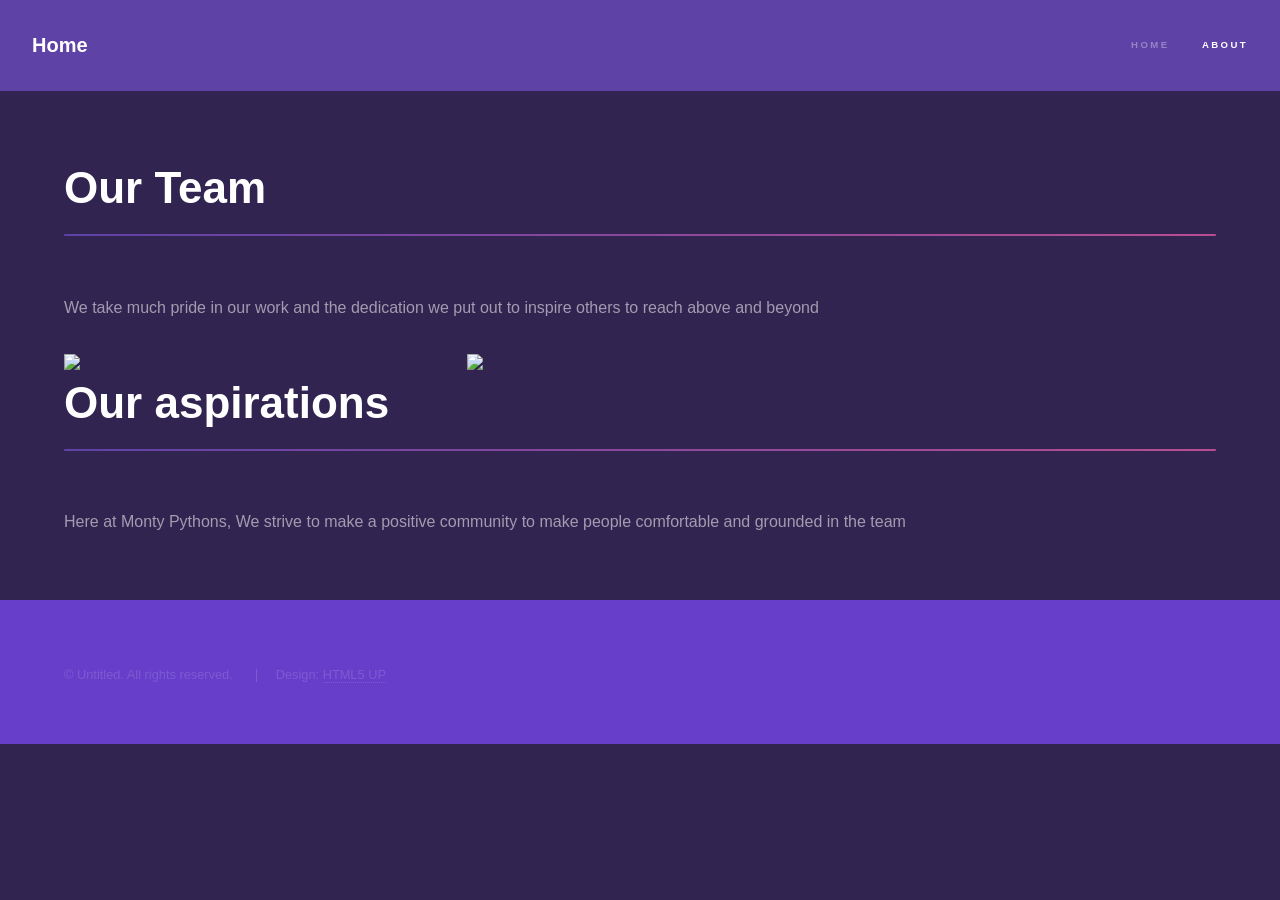
==== About.html @ 4e9c61c5 "renamed some htmls and added some buttons on the index" ====
<!DOCTYPE HTML>
<!--
	Hyperspace by HTML5 UP
	html5up.net | @ajlkn
	Free for personal and commercial use under the CCA 3.0 license (html5up.net/license)
-->
<html>

<head>
	<title>MontyPythons Homepage</title>
	<meta charset="utf-8" />
	<meta name="viewport" content="width=device-width, initial-scale=1, user-scalable=no" />
	<link rel="stylesheet" href="assets/css/main.css" />
	<noscript>
		<link rel="stylesheet" href="assets/css/noscript.css" />
	</noscript>
	<carousel>
		<link rel="stylesheet" href="assets/css/carousel.css" />
	</carousel>
</head>

<body class="is-preload">

	<!-- Header -->
	<header id="header">
		<a href="index.html" class="title">Home</a>
		<nav>
			<ul>
				<li><a href="HomePage.html">Home</a></li>
				<li><a href="About.html" class = "active">About</a></li>
				
				
				
			</ul>
		</nav>
	</header>

	<!-- Wrapper -->
	<div id="wrapper">
		<section id="main" class="wrapper">
			<div class="inner">
				<h1 class="major">Our Team</h1>
				<section>
					<p> We take much pride in our work and the dedication we put out to inspire others to reach above
						and beyond </p>
					<div class="carousel">
						<div class="track">
							<image src="images/Robot.png"/>
							<image src="images/Lawrence.png"/>
							<image src="images/Robot.png"/>
							<image src="images/Lawrence.png"/>
                        
						</div>
					</div>
					<section>
						<h1 class="major"> Our aspirations</h1>
						<p>Here at Monty Pythons, We strive to make a positive community to make people comfortable and
							grounded in the team</p>
					</section>

				</section>
			</div>
		</section>
	</div>

	<!-- Main -->


	</div>

	<!-- Footer -->
	<footer id="footer" class="wrapper alt">
		<div class="inner">
			<ul class="menu">
				<li>&copy; Untitled. All rights reserved.</li>
				<li>Design: <a href="http://html5up.net">HTML5 UP</a></li>
			</ul>
		</div>
	</footer>

	<!-- Scripts -->
	<script src="assets/js/jquery.min.js"></script>
	<script src="assets/js/jquery.scrollex.min.js"></script>
	<script src="assets/js/jquery.scrolly.min.js"></script>
	<script src="assets/js/browser.min.js"></script>
	<script src="assets/js/breakpoints.min.js"></script>
	<script src="assets/js/util.js"></script>
	<script src="assets/js/main.js"></script>

</body>

</html>
---- assets/css/main.css ----
@import url(fontawesome-all.min.css);

/*
	Hyperspace by HTML5 UP
	html5up.net | @ajlkn
	Free for personal and commercial use under the CCA 3.0 license (html5up.net/license)
*/

html, body, div, span, applet, object,
iframe, h1, h2, h3, h4, h5, h6, p, blockquote,
pre, a, abbr, acronym, address, big, cite,
code, del, dfn, em, img, ins, kbd, q, s, samp,
small, strike, strong, sub, sup, tt, var, b,
u, i, center, dl, dt, dd, ol, ul, li, fieldset,
form, label, legend, table, caption, tbody,
tfoot, thead, tr, th, td, article, aside,
canvas, details, embed, figure, figcaption,
footer, header, hgroup, menu, nav, output, ruby,
section, summary, time, mark, audio, video {
	margin: 0;
	padding: 0;
	border: 0;
	font-size: 100%;
	font: inherit;
	vertical-align: baseline;}

article, aside, details, figcaption, figure,
footer, header, hgroup, menu, nav, section {
	display: block;}

body {
	line-height: 1;
}

ol, ul {
	list-style: none;
}

blockquote, q {
	quotes: none;
}

	blockquote:before, blockquote:after, q:before, q:after {
		content: '';
		content: none;
	}

table {
	border-collapse: collapse;
	border-spacing: 0;
}

body {
	-webkit-text-size-adjust: none;
}

mark {
	background-color: transparent;
	color: inherit;
}

input::-moz-focus-inner {
	border: 0;
	padding: 0;
}

input, select, textarea {
	-moz-appearance: none;
	-webkit-appearance: none;
	-ms-appearance: none;
	appearance: none;
}

/* Basic */

	@-ms-viewport {
		width: device-width;
	}

	body {
		-ms-overflow-style: scrollbar;
	}

	@media screen and (max-width: 480px) {

		html, body {
			min-width: 320px;
		}

	}

	html {
		box-sizing: border-box;
	}

	*, *:before, *:after {
		box-sizing: inherit;
	}

	body {
		background: #312450;
	}

		body.is-preload *, body.is-preload *:before, body.is-preload *:after {
			-moz-animation: none !important;
			-webkit-animation: none !important;
			-ms-animation: none !important;
			animation: none !important;
			-moz-transition: none !important;
			-webkit-transition: none !important;
			-ms-transition: none !important;
			transition: none !important;
		}

/* Type */

	body, input, select, textarea {
		color: rgba(255, 255, 255, 0.55);
		font-family: Arial, Helvetica, sans-serif;
		font-size: 16.5pt;
		font-weight: normal;
		line-height: 1.75;
	}

		@media screen and (max-width: 1680px) {

			body, input, select, textarea {
				font-size: 13pt;
			}

		}

		@media screen and (max-width: 1280px) {

			body, input, select, textarea {
				font-size: 12pt;
			}

		}

		@media screen and (max-width: 360px) {

			body, input, select, textarea {
				font-size: 11pt;
			}

		}

	a {
		-moz-transition: color 0.2s ease, border-bottom-color 0.2s ease;
		-webkit-transition: color 0.2s ease, border-bottom-color 0.2s ease;
		-ms-transition: color 0.2s ease, border-bottom-color 0.2s ease;
		transition: color 0.2s ease, border-bottom-color 0.2s ease;
		border-bottom: dotted 1px rgba(255, 255, 255, 0.35);
		color: inherit;
		text-decoration: none;
	}

		a:hover {
			border-bottom-color: transparent;
			color: #ffffff;
		}

	strong, b {
		color: #ffffff;
		font-weight: bold;
	}

	em, i {
		font-style: italic;
	}

	p {
		margin: 0 0 2em 0;
	}

	h1, h2, h3, h4, h5, h6 {
		color: #ffffff;
		font-weight: bold;
		line-height: 1.5;
		margin: 0 0 0.5em 0;
	}

		h1 a, h2 a, h3 a, h4 a, h5 a, h6 a {
			color: inherit;
			text-decoration: none;
		}

	h1 {
		font-size: 2.75em;
	}

		h1.major {
			margin: 0 0 1.3em 0;
			position: relative;
			padding-bottom: 0.35em;
		}

			h1.major:after {
				background-image: -moz-linear-gradient(to right, #5e42a6, #b74e91);
				background-image: -webkit-linear-gradient(to right, #5e42a6, #b74e91);
				background-image: -ms-linear-gradient(to right, #5e42a6, #b74e91);
				background-image: linear-gradient(to right, #5e42a6, #b74e91);
				-moz-transition: max-width 0.2s ease;
				-webkit-transition: max-width 0.2s ease;
				-ms-transition: max-width 0.2s ease;
				transition: max-width 0.2s ease;
				border-radius: 0.2em;
				bottom: 0;
				content: '';
				height: 0.05em;
				position: absolute;
				right: 0;
				width: 100%;
			}

	h2 {
		font-size: 1.75em;
	}

	h3 {
		font-size: 1.1em;
	}

	h4 {
		font-size: 1em;
	}

	h5 {
		font-size: 0.8em;
	}

	h6 {
		font-size: 0.6em;
	}

	@media screen and (max-width: 736px) {

		h1 {
			font-size: 2em;
		}

		h2 {
			font-size: 1.25em;
		}

		h3 {
			font-size: 1em;
		}

		h4 {
			font-size: 0.8em;
		}

		h5 {
			font-size: 0.6em;
		}

		h6 {
			font-size: 0.6em;
		}

	}

	sub {
		font-size: 0.8em;
		position: relative;
		top: 0.5em;
	}

	sup {
		font-size: 0.8em;
		position: relative;
		top: -0.5em;
	}

	blockquote {
		border-left: solid 4px rgba(255, 255, 255, 0.15);
		font-style: italic;
		margin: 0 0 2em 0;
		padding: 0.5em 0 0.5em 2em;
	}

	code {
		background: rgba(255, 255, 255, 0.05);
		border-radius: 0.25em;
		border: solid 1px rgba(255, 255, 255, 0.15);
		font-family: "Courier New", monospace;
		font-size: 0.9em;
		margin: 0 0.25em;
		padding: 0.25em 0.65em;
	}

	pre {
		-webkit-overflow-scrolling: touch;
		font-family: "Courier New", monospace;
		font-size: 0.9em;
		margin: 0 0 2em 0;
	}

		pre code {
			display: block;
			line-height: 1.75em;
			padding: 1em 1.5em;
			overflow-x: auto;
		}

	hr {
		border: 0;
		border-bottom: solid 1px rgba(255, 255, 255, 0.15);
		margin: 2em 0;
	}

		hr.major {
			margin: 3em 0;
		}

	.align-left {
		text-align: left;
	}

	.align-center {
		text-align: center;
	}

	.align-right {
		text-align: right;
	}

/* Row */

	.row {
		display: flex;
		flex-wrap: wrap;
		box-sizing: border-box;
		align-items: stretch;
	}

		.row > * {
			box-sizing: border-box;
		}

		.row.gtr-uniform > * > :last-child {
			margin-bottom: 0;
		}

		.row.aln-left {
			justify-content: flex-start;
		}

		.row.aln-center {
			justify-content: center;
		}

		.row.aln-right {
			justify-content: flex-end;
		}

		.row.aln-top {
			align-items: flex-start;
		}

		.row.aln-middle {
			align-items: center;
		}

		.row.aln-bottom {
			align-items: flex-end;
		}

		.row > .imp {
			order: -1;
		}

		.row > .col-1 {
			width: 8.33333%;
		}

		.row > .off-1 {
			margin-left: 8.33333%;
		}

		.row > .col-2 {
			width: 16.66667%;
		}

		.row > .off-2 {
			margin-left: 16.66667%;
		}

		.row > .col-3 {
			width: 25%;
		}

		.row > .off-3 {
			margin-left: 25%;
		}

		.row > .col-4 {
			width: 33.33333%;
		}

		.row > .off-4 {
			margin-left: 33.33333%;
		}

		.row > .col-5 {
			width: 41.66667%;
		}

		.row > .off-5 {
			margin-left: 41.66667%;
		}

		.row > .col-6 {
			width: 50%;
		}

		.row > .off-6 {
			margin-left: 50%;
		}

		.row > .col-7 {
			width: 58.33333%;
		}

		.row > .off-7 {
			margin-left: 58.33333%;
		}

		.row > .col-8 {
			width: 66.66667%;
		}

		.row > .off-8 {
			margin-left: 66.66667%;
		}

		.row > .col-9 {
			width: 75%;
		}

		.row > .off-9 {
			margin-left: 75%;
		}

		.row > .col-10 {
			width: 83.33333%;
		}

		.row > .off-10 {
			margin-left: 83.33333%;
		}

		.row > .col-11 {
			width: 91.66667%;
		}

		.row > .off-11 {
			margin-left: 91.66667%;
		}

		.row > .col-12 {
			width: 100%;
		}

		.row > .off-12 {
			margin-left: 100%;
		}

		.row.gtr-0 {
			margin-top: 0;
			margin-left: 0em;
		}

			.row.gtr-0 > * {
				padding: 0 0 0 0em;
			}

			.row.gtr-0.gtr-uniform {
				margin-top: 0em;
			}

				.row.gtr-0.gtr-uniform > * {
					padding-top: 0em;
				}

		.row.gtr-25 {
			margin-top: 0;
			margin-left: -0.375em;
		}

			.row.gtr-25 > * {
				padding: 0 0 0 0.375em;
			}

			.row.gtr-25.gtr-uniform {
				margin-top: -0.375em;
			}

				.row.gtr-25.gtr-uniform > * {
					padding-top: 0.375em;
				}

		.row.gtr-50 {
			margin-top: 0;
			margin-left: -0.75em;
		}

			.row.gtr-50 > * {
				padding: 0 0 0 0.75em;
			}

			.row.gtr-50.gtr-uniform {
				margin-top: -0.75em;
			}

				.row.gtr-50.gtr-uniform > * {
					padding-top: 0.75em;
				}

		.row {
			margin-top: 0;
			margin-left: -1.5em;
		}

			.row > * {
				padding: 0 0 0 1.5em;
			}

			.row.gtr-uniform {
				margin-top: -1.5em;
			}

				.row.gtr-uniform > * {
					padding-top: 1.5em;
				}

		.row.gtr-150 {
			margin-top: 0;
			margin-left: -2.25em;
		}

			.row.gtr-150 > * {
				padding: 0 0 0 2.25em;
			}

			.row.gtr-150.gtr-uniform {
				margin-top: -2.25em;
			}

				.row.gtr-150.gtr-uniform > * {
					padding-top: 2.25em;
				}

		.row.gtr-200 {
			margin-top: 0;
			margin-left: -3em;
		}

			.row.gtr-200 > * {
				padding: 0 0 0 3em;
			}

			.row.gtr-200.gtr-uniform {
				margin-top: -3em;
			}

				.row.gtr-200.gtr-uniform > * {
					padding-top: 3em;
				}

		@media screen and (max-width: 1680px) {

			.row {
				display: flex;
				flex-wrap: wrap;
				box-sizing: border-box;
				align-items: stretch;
			}

				.row > * {
					box-sizing: border-box;
				}

				.row.gtr-uniform > * > :last-child {
					margin-bottom: 0;
				}

				.row.aln-left {
					justify-content: flex-start;
				}

				.row.aln-center {
					justify-content: center;
				}

				.row.aln-right {
					justify-content: flex-end;
				}

				.row.aln-top {
					align-items: flex-start;
				}

				.row.aln-middle {
					align-items: center;
				}

				.row.aln-bottom {
					align-items: flex-end;
				}

				.row > .imp-xlarge {
					order: -1;
				}

				.row > .col-1-xlarge {
					width: 8.33333%;
				}

				.row > .off-1-xlarge {
					margin-left: 8.33333%;
				}

				.row > .col-2-xlarge {
					width: 16.66667%;
				}

				.row > .off-2-xlarge {
					margin-left: 16.66667%;
				}

				.row > .col-3-xlarge {
					width: 25%;
				}

				.row > .off-3-xlarge {
					margin-left: 25%;
				}

				.row > .col-4-xlarge {
					width: 33.33333%;
				}

				.row > .off-4-xlarge {
					margin-left: 33.33333%;
				}

				.row > .col-5-xlarge {
					width: 41.66667%;
				}

				.row > .off-5-xlarge {
					margin-left: 41.66667%;
				}

				.row > .col-6-xlarge {
					width: 50%;
				}

				.row > .off-6-xlarge {
					margin-left: 50%;
				}

				.row > .col-7-xlarge {
					width: 58.33333%;
				}

				.row > .off-7-xlarge {
					margin-left: 58.33333%;
				}

				.row > .col-8-xlarge {
					width: 66.66667%;
				}

				.row > .off-8-xlarge {
					margin-left: 66.66667%;
				}

				.row > .col-9-xlarge {
					width: 75%;
				}

				.row > .off-9-xlarge {
					margin-left: 75%;
				}

				.row > .col-10-xlarge {
					width: 83.33333%;
				}

				.row > .off-10-xlarge {
					margin-left: 83.33333%;
				}

				.row > .col-11-xlarge {
					width: 91.66667%;
				}

				.row > .off-11-xlarge {
					margin-left: 91.66667%;
				}

				.row > .col-12-xlarge {
					width: 100%;
				}

				.row > .off-12-xlarge {
					margin-left: 100%;
				}

				.row.gtr-0 {
					margin-top: 0;
					margin-left: 0em;
				}

					.row.gtr-0 > * {
						padding: 0 0 0 0em;
					}

					.row.gtr-0.gtr-uniform {
						margin-top: 0em;
					}

						.row.gtr-0.gtr-uniform > * {
							padding-top: 0em;
						}

				.row.gtr-25 {
					margin-top: 0;
					margin-left: -0.375em;
				}

					.row.gtr-25 > * {
						padding: 0 0 0 0.375em;
					}

					.row.gtr-25.gtr-uniform {
						margin-top: -0.375em;
					}

						.row.gtr-25.gtr-uniform > * {
							padding-top: 0.375em;
						}

				.row.gtr-50 {
					margin-top: 0;
					margin-left: -0.75em;
				}

					.row.gtr-50 > * {
						padding: 0 0 0 0.75em;
					}

					.row.gtr-50.gtr-uniform {
						margin-top: -0.75em;
					}

						.row.gtr-50.gtr-uniform > * {
							padding-top: 0.75em;
						}

				.row {
					margin-top: 0;
					margin-left: -1.5em;
				}

					.row > * {
						padding: 0 0 0 1.5em;
					}

					.row.gtr-uniform {
						margin-top: -1.5em;
					}

						.row.gtr-uniform > * {
							padding-top: 1.5em;
						}

				.row.gtr-150 {
					margin-top: 0;
					margin-left: -2.25em;
				}

					.row.gtr-150 > * {
						padding: 0 0 0 2.25em;
					}

					.row.gtr-150.gtr-uniform {
						margin-top: -2.25em;
					}

						.row.gtr-150.gtr-uniform > * {
							padding-top: 2.25em;
						}

				.row.gtr-200 {
					margin-top: 0;
					margin-left: -3em;
				}

					.row.gtr-200 > * {
						padding: 0 0 0 3em;
					}

					.row.gtr-200.gtr-uniform {
						margin-top: -3em;
					}

						.row.gtr-200.gtr-uniform > * {
							padding-top: 3em;
						}

		}

		@media screen and (max-width: 1280px) {

			.row {
				display: flex;
				flex-wrap: wrap;
				box-sizing: border-box;
				align-items: stretch;
			}

				.row > * {
					box-sizing: border-box;
				}

				.row.gtr-uniform > * > :last-child {
					margin-bottom: 0;
				}

				.row.aln-left {
					justify-content: flex-start;
				}

				.row.aln-center {
					justify-content: center;
				}

				.row.aln-right {
					justify-content: flex-end;
				}

				.row.aln-top {
					align-items: flex-start;
				}

				.row.aln-middle {
					align-items: center;
				}

				.row.aln-bottom {
					align-items: flex-end;
				}

				.row > .imp-large {
					order: -1;
				}

				.row > .col-1-large {
					width: 8.33333%;
				}

				.row > .off-1-large {
					margin-left: 8.33333%;
				}

				.row > .col-2-large {
					width: 16.66667%;
				}

				.row > .off-2-large {
					margin-left: 16.66667%;
				}

				.row > .col-3-large {
					width: 25%;
				}

				.row > .off-3-large {
					margin-left: 25%;
				}

				.row > .col-4-large {
					width: 33.33333%;
				}

				.row > .off-4-large {
					margin-left: 33.33333%;
				}

				.row > .col-5-large {
					width: 41.66667%;
				}

				.row > .off-5-large {
					margin-left: 41.66667%;
				}

				.row > .col-6-large {
					width: 50%;
				}

				.row > .off-6-large {
					margin-left: 50%;
				}

				.row > .col-7-large {
					width: 58.33333%;
				}

				.row > .off-7-large {
					margin-left: 58.33333%;
				}

				.row > .col-8-large {
					width: 66.66667%;
				}

				.row > .off-8-large {
					margin-left: 66.66667%;
				}

				.row > .col-9-large {
					width: 75%;
				}

				.row > .off-9-large {
					margin-left: 75%;
				}

				.row > .col-10-large {
					width: 83.33333%;
				}

				.row > .off-10-large {
					margin-left: 83.33333%;
				}

				.row > .col-11-large {
					width: 91.66667%;
				}

				.row > .off-11-large {
					margin-left: 91.66667%;
				}

				.row > .col-12-large {
					width: 100%;
				}

				.row > .off-12-large {
					margin-left: 100%;
				}

				.row.gtr-0 {
					margin-top: 0;
					margin-left: 0em;
				}

					.row.gtr-0 > * {
						padding: 0 0 0 0em;
					}

					.row.gtr-0.gtr-uniform {
						margin-top: 0em;
					}

						.row.gtr-0.gtr-uniform > * {
							padding-top: 0em;
						}

				.row.gtr-25 {
					margin-top: 0;
					margin-left: -0.375em;
				}

					.row.gtr-25 > * {
						padding: 0 0 0 0.375em;
					}

					.row.gtr-25.gtr-uniform {
						margin-top: -0.375em;
					}

						.row.gtr-25.gtr-uniform > * {
							padding-top: 0.375em;
						}

				.row.gtr-50 {
					margin-top: 0;
					margin-left: -0.75em;
				}

					.row.gtr-50 > * {
						padding: 0 0 0 0.75em;
					}

					.row.gtr-50.gtr-uniform {
						margin-top: -0.75em;
					}

						.row.gtr-50.gtr-uniform > * {
							padding-top: 0.75em;
						}

				.row {
					margin-top: 0;
					margin-left: -1.5em;
				}

					.row > * {
						padding: 0 0 0 1.5em;
					}

					.row.gtr-uniform {
						margin-top: -1.5em;
					}

						.row.gtr-uniform > * {
							padding-top: 1.5em;
						}

				.row.gtr-150 {
					margin-top: 0;
					margin-left: -2.25em;
				}

					.row.gtr-150 > * {
						padding: 0 0 0 2.25em;
					}

					.row.gtr-150.gtr-uniform {
						margin-top: -2.25em;
					}

						.row.gtr-150.gtr-uniform > * {
							padding-top: 2.25em;
						}

				.row.gtr-200 {
					margin-top: 0;
					margin-left: -3em;
				}

					.row.gtr-200 > * {
						padding: 0 0 0 3em;
					}

					.row.gtr-200.gtr-uniform {
						margin-top: -3em;
					}

						.row.gtr-200.gtr-uniform > * {
							padding-top: 3em;
						}

		}

		@media screen and (max-width: 980px) {

			.row {
				display: flex;
				flex-wrap: wrap;
				box-sizing: border-box;
				align-items: stretch;
			}

				.row > * {
					box-sizing: border-box;
				}

				.row.gtr-uniform > * > :last-child {
					margin-bottom: 0;
				}

				.row.aln-left {
					justify-content: flex-start;
				}

				.row.aln-center {
					justify-content: center;
				}

				.row.aln-right {
					justify-content: flex-end;
				}

				.row.aln-top {
					align-items: flex-start;
				}

				.row.aln-middle {
					align-items: center;
				}

				.row.aln-bottom {
					align-items: flex-end;
				}

				.row > .imp-medium {
					order: -1;
				}

				.row > .col-1-medium {
					width: 8.33333%;
				}

				.row > .off-1-medium {
					margin-left: 8.33333%;
				}

				.row > .col-2-medium {
					width: 16.66667%;
				}

				.row > .off-2-medium {
					margin-left: 16.66667%;
				}

				.row > .col-3-medium {
					width: 25%;
				}

				.row > .off-3-medium {
					margin-left: 25%;
				}

				.row > .col-4-medium {
					width: 33.33333%;
				}

				.row > .off-4-medium {
					margin-left: 33.33333%;
				}

				.row > .col-5-medium {
					width: 41.66667%;
				}

				.row > .off-5-medium {
					margin-left: 41.66667%;
				}

				.row > .col-6-medium {
					width: 50%;
				}

				.row > .off-6-medium {
					margin-left: 50%;
				}

				.row > .col-7-medium {
					width: 58.33333%;
				}

				.row > .off-7-medium {
					margin-left: 58.33333%;
				}

				.row > .col-8-medium {
					width: 66.66667%;
				}

				.row > .off-8-medium {
					margin-left: 66.66667%;
				}

				.row > .col-9-medium {
					width: 75%;
				}

				.row > .off-9-medium {
					margin-left: 75%;
				}

				.row > .col-10-medium {
					width: 83.33333%;
				}

				.row > .off-10-medium {
					margin-left: 83.33333%;
				}

				.row > .col-11-medium {
					width: 91.66667%;
				}

				.row > .off-11-medium {
					margin-left: 91.66667%;
				}

				.row > .col-12-medium {
					width: 100%;
				}

				.row > .off-12-medium {
					margin-left: 100%;
				}

				.row.gtr-0 {
					margin-top: 0;
					margin-left: 0em;
				}

					.row.gtr-0 > * {
						padding: 0 0 0 0em;
					}

					.row.gtr-0.gtr-uniform {
						margin-top: 0em;
					}

						.row.gtr-0.gtr-uniform > * {
							padding-top: 0em;
						}

				.row.gtr-25 {
					margin-top: 0;
					margin-left: -0.375em;
				}

					.row.gtr-25 > * {
						padding: 0 0 0 0.375em;
					}

					.row.gtr-25.gtr-uniform {
						margin-top: -0.375em;
					}

						.row.gtr-25.gtr-uniform > * {
							padding-top: 0.375em;
						}

				.row.gtr-50 {
					margin-top: 0;
					margin-left: -0.75em;
				}

					.row.gtr-50 > * {
						padding: 0 0 0 0.75em;
					}

					.row.gtr-50.gtr-uniform {
						margin-top: -0.75em;
					}

						.row.gtr-50.gtr-uniform > * {
							padding-top: 0.75em;
						}

				.row {
					margin-top: 0;
					margin-left: -1.5em;
				}

					.row > * {
						padding: 0 0 0 1.5em;
					}

					.row.gtr-uniform {
						margin-top: -1.5em;
					}

						.row.gtr-uniform > * {
							padding-top: 1.5em;
						}

				.row.gtr-150 {
					margin-top: 0;
					margin-left: -2.25em;
				}

					.row.gtr-150 > * {
						padding: 0 0 0 2.25em;
					}

					.row.gtr-150.gtr-uniform {
						margin-top: -2.25em;
					}

						.row.gtr-150.gtr-uniform > * {
							padding-top: 2.25em;
						}

				.row.gtr-200 {
					margin-top: 0;
					margin-left: -3em;
				}

					.row.gtr-200 > * {
						padding: 0 0 0 3em;
					}

					.row.gtr-200.gtr-uniform {
						margin-top: -3em;
					}

						.row.gtr-200.gtr-uniform > * {
							padding-top: 3em;
						}

		}

		@media screen and (max-width: 736px) {

			.row {
				display: flex;
				flex-wrap: wrap;
				box-sizing: border-box;
				align-items: stretch;
			}

				.row > * {
					box-sizing: border-box;
				}

				.row.gtr-uniform > * > :last-child {
					margin-bottom: 0;
				}

				.row.aln-left {
					justify-content: flex-start;
				}

				.row.aln-center {
					justify-content: center;
				}

				.row.aln-right {
					justify-content: flex-end;
				}

				.row.aln-top {
					align-items: flex-start;
				}

				.row.aln-middle {
					align-items: center;
				}

				.row.aln-bottom {
					align-items: flex-end;
				}

				.row > .imp-small {
					order: -1;
				}

				.row > .col-1-small {
					width: 8.33333%;
				}

				.row > .off-1-small {
					margin-left: 8.33333%;
				}

				.row > .col-2-small {
					width: 16.66667%;
				}

				.row > .off-2-small {
					margin-left: 16.66667%;
				}

				.row > .col-3-small {
					width: 25%;
				}

				.row > .off-3-small {
					margin-left: 25%;
				}

				.row > .col-4-small {
					width: 33.33333%;
				}

				.row > .off-4-small {
					margin-left: 33.33333%;
				}

				.row > .col-5-small {
					width: 41.66667%;
				}

				.row > .off-5-small {
					margin-left: 41.66667%;
				}

				.row > .col-6-small {
					width: 50%;
				}

				.row > .off-6-small {
					margin-left: 50%;
				}

				.row > .col-7-small {
					width: 58.33333%;
				}

				.row > .off-7-small {
					margin-left: 58.33333%;
				}

				.row > .col-8-small {
					width: 66.66667%;
				}

				.row > .off-8-small {
					margin-left: 66.66667%;
				}

				.row > .col-9-small {
					width: 75%;
				}

				.row > .off-9-small {
					margin-left: 75%;
				}

				.row > .col-10-small {
					width: 83.33333%;
				}

				.row > .off-10-small {
					margin-left: 83.33333%;
				}

				.row > .col-11-small {
					width: 91.66667%;
				}

				.row > .off-11-small {
					margin-left: 91.66667%;
				}

				.row > .col-12-small {
					width: 100%;
				}

				.row > .off-12-small {
					margin-left: 100%;
				}

				.row.gtr-0 {
					margin-top: 0;
					margin-left: 0em;
				}

					.row.gtr-0 > * {
						padding: 0 0 0 0em;
					}

					.row.gtr-0.gtr-uniform {
						margin-top: 0em;
					}

						.row.gtr-0.gtr-uniform > * {
							padding-top: 0em;
						}

				.row.gtr-25 {
					margin-top: 0;
					margin-left: -0.375em;
				}

					.row.gtr-25 > * {
						padding: 0 0 0 0.375em;
					}

					.row.gtr-25.gtr-uniform {
						margin-top: -0.375em;
					}

						.row.gtr-25.gtr-uniform > * {
							padding-top: 0.375em;
						}

				.row.gtr-50 {
					margin-top: 0;
					margin-left: -0.75em;
				}

					.row.gtr-50 > * {
						padding: 0 0 0 0.75em;
					}

					.row.gtr-50.gtr-uniform {
						margin-top: -0.75em;
					}

						.row.gtr-50.gtr-uniform > * {
							padding-top: 0.75em;
						}

				.row {
					margin-top: 0;
					margin-left: -1.5em;
				}

					.row > * {
						padding: 0 0 0 1.5em;
					}

					.row.gtr-uniform {
						margin-top: -1.5em;
					}

						.row.gtr-uniform > * {
							padding-top: 1.5em;
						}

				.row.gtr-150 {
					margin-top: 0;
					margin-left: -2.25em;
				}

					.row.gtr-150 > * {
						padding: 0 0 0 2.25em;
					}

					.row.gtr-150.gtr-uniform {
						margin-top: -2.25em;
					}

						.row.gtr-150.gtr-uniform > * {
							padding-top: 2.25em;
						}

				.row.gtr-200 {
					margin-top: 0;
					margin-left: -3em;
				}

					.row.gtr-200 > * {
						padding: 0 0 0 3em;
					}

					.row.gtr-200.gtr-uniform {
						margin-top: -3em;
					}

						.row.gtr-200.gtr-uniform > * {
							padding-top: 3em;
						}

		}

		@media screen and (max-width: 480px) {

			.row {
				display: flex;
				flex-wrap: wrap;
				box-sizing: border-box;
				align-items: stretch;
			}

				.row > * {
					box-sizing: border-box;
				}

				.row.gtr-uniform > * > :last-child {
					margin-bottom: 0;
				}

				.row.aln-left {
					justify-content: flex-start;
				}

				.row.aln-center {
					justify-content: center;
				}

				.row.aln-right {
					justify-content: flex-end;
				}

				.row.aln-top {
					align-items: flex-start;
				}

				.row.aln-middle {
					align-items: center;
				}

				.row.aln-bottom {
					align-items: flex-end;
				}

				.row > .imp-xsmall {
					order: -1;
				}

				.row > .col-1-xsmall {
					width: 8.33333%;
				}

				.row > .off-1-xsmall {
					margin-left: 8.33333%;
				}

				.row > .col-2-xsmall {
					width: 16.66667%;
				}

				.row > .off-2-xsmall {
					margin-left: 16.66667%;
				}

				.row > .col-3-xsmall {
					width: 25%;
				}

				.row > .off-3-xsmall {
					margin-left: 25%;
				}

				.row > .col-4-xsmall {
					width: 33.33333%;
				}

				.row > .off-4-xsmall {
					margin-left: 33.33333%;
				}

				.row > .col-5-xsmall {
					width: 41.66667%;
				}

				.row > .off-5-xsmall {
					margin-left: 41.66667%;
				}

				.row > .col-6-xsmall {
					width: 50%;
				}

				.row > .off-6-xsmall {
					margin-left: 50%;
				}

				.row > .col-7-xsmall {
					width: 58.33333%;
				}

				.row > .off-7-xsmall {
					margin-left: 58.33333%;
				}

				.row > .col-8-xsmall {
					width: 66.66667%;
				}

				.row > .off-8-xsmall {
					margin-left: 66.66667%;
				}

				.row > .col-9-xsmall {
					width: 75%;
				}

				.row > .off-9-xsmall {
					margin-left: 75%;
				}

				.row > .col-10-xsmall {
					width: 83.33333%;
				}

				.row > .off-10-xsmall {
					margin-left: 83.33333%;
				}

				.row > .col-11-xsmall {
					width: 91.66667%;
				}

				.row > .off-11-xsmall {
					margin-left: 91.66667%;
				}

				.row > .col-12-xsmall {
					width: 100%;
				}

				.row > .off-12-xsmall {
					margin-left: 100%;
				}

				.row.gtr-0 {
					margin-top: 0;
					margin-left: 0em;
				}

					.row.gtr-0 > * {
						padding: 0 0 0 0em;
					}

					.row.gtr-0.gtr-uniform {
						margin-top: 0em;
					}

						.row.gtr-0.gtr-uniform > * {
							padding-top: 0em;
						}

				.row.gtr-25 {
					margin-top: 0;
					margin-left: -0.375em;
				}

					.row.gtr-25 > * {
						padding: 0 0 0 0.375em;
					}

					.row.gtr-25.gtr-uniform {
						margin-top: -0.375em;
					}

						.row.gtr-25.gtr-uniform > * {
							padding-top: 0.375em;
						}

				.row.gtr-50 {
					margin-top: 0;
					margin-left: -0.75em;
				}

					.row.gtr-50 > * {
						padding: 0 0 0 0.75em;
					}

					.row.gtr-50.gtr-uniform {
						margin-top: -0.75em;
					}

						.row.gtr-50.gtr-uniform > * {
							padding-top: 0.75em;
						}

				.row {
					margin-top: 0;
					margin-left: -1.5em;
				}

					.row > * {
						padding: 0 0 0 1.5em;
					}

					.row.gtr-uniform {
						margin-top: -1.5em;
					}

						.row.gtr-uniform > * {
							padding-top: 1.5em;
						}

				.row.gtr-150 {
					margin-top: 0;
					margin-left: -2.25em;
				}

					.row.gtr-150 > * {
						padding: 0 0 0 2.25em;
					}

					.row.gtr-150.gtr-uniform {
						margin-top: -2.25em;
					}

						.row.gtr-150.gtr-uniform > * {
							padding-top: 2.25em;
						}

				.row.gtr-200 {
					margin-top: 0;
					margin-left: -3em;
				}

					.row.gtr-200 > * {
						padding: 0 0 0 3em;
					}

					.row.gtr-200.gtr-uniform {
						margin-top: -3em;
					}

						.row.gtr-200.gtr-uniform > * {
							padding-top: 3em;
						}

		}

/* Box */

	.box {
		border-radius: 0.25em;
		border: solid 1px rgba(255, 255, 255, 0.15);
		margin-bottom: 2em;
		padding: 1.5em;
	}

		.box > :last-child,
		.box > :last-child > :last-child,
		.box > :last-child > :last-child > :last-child {
			margin-bottom: 0;
		}

		.box.alt {
			border: 0;
			border-radius: 0;
			padding: 0;
		}

/* Button */

	input[type="submit"],
	input[type="reset"],
	input[type="button"],
	button,
	.button {
		-moz-appearance: none;
		-webkit-appearance: none;
		-ms-appearance: none;
		appearance: none;
		-moz-transition: border-color 0.2s ease;
		-webkit-transition: border-color 0.2s ease;
		-ms-transition: border-color 0.2s ease;
		transition: border-color 0.2s ease;
		background-color: transparent;
		border: solid 1px !important;
		border-color: rgba(255, 255, 255, 0.15) !important;
		border-radius: 3em;
		color: #ffffff !important;
		cursor: pointer;
		display: inline-block;
		font-size: 0.6em;
		font-weight: bold;
		height: calc(4.75em + 2px);
		letter-spacing: 0.25em;
		line-height: 4.75em;
		outline: 0;
		padding: 0 3.75em;
		position: relative;
		text-align: center;
		text-decoration: none;
		text-transform: uppercase;
		white-space: nowrap;
	}

		input[type="submit"]:after,
		input[type="reset"]:after,
		input[type="button"]:after,
		button:after,
		.button:after {
			-moz-transform: scale(0.25);
			-webkit-transform: scale(0.25);
			-ms-transform: scale(0.25);
			transform: scale(0.25);
			pointer-events: none;
			-moz-transition: opacity 0.2s ease, -moz-transform 0.2s ease;
			-webkit-transition: opacity 0.2s ease, -webkit-transform 0.2s ease;
			-ms-transition: opacity 0.2s ease, -ms-transform 0.2s ease;
			transition: opacity 0.2s ease, transform 0.2s ease;
			background: #ffffff;
			border-radius: 3em;
			content: '';
			height: 100%;
			left: 0;
			opacity: 0;
			position: absolute;
			top: 0;
			width: 100%;
		}

		input[type="submit"].icon:before,
		input[type="reset"].icon:before,
		input[type="button"].icon:before,
		button.icon:before,
		.button.icon:before {
			margin-right: 0.75em;
		}

		input[type="submit"].fit,
		input[type="reset"].fit,
		input[type="button"].fit,
		button.fit,
		.button.fit {
			width: 100%;
		}

		input[type="submit"].small,
		input[type="reset"].small,
		input[type="button"].small,
		button.small,
		.button.small {
			font-size: 0.4em;
		}

		input[type="submit"].large,
		input[type="reset"].large,
		input[type="button"].large,
		button.large,
		.button.large {
			font-size: 0.8em;
		}

		input[type="submit"].primary,
		input[type="reset"].primary,
		input[type="button"].primary,
		button.primary,
		.button.primary {
			background-color: #ffffff;
			color: #312450 !important;
		}

			input[type="submit"].primary:after,
			input[type="reset"].primary:after,
			input[type="button"].primary:after,
			button.primary:after,
			.button.primary:after {
				display: none;
			}

		input[type="submit"].disabled, input[type="submit"]:disabled,
		input[type="reset"].disabled,
		input[type="reset"]:disabled,
		input[type="button"].disabled,
		input[type="button"]:disabled,
		button.disabled,
		button:disabled,
		.button.disabled,
		.button:disabled {
			cursor: default;
			opacity: 0.5;
			pointer-events: none;
		}

		input[type="submit"]:hover,
		input[type="reset"]:hover,
		input[type="button"]:hover,
		button:hover,
		.button:hover {
			border-color: rgba(255, 255, 255, 0.55) !important;
		}

			input[type="submit"]:hover:after,
			input[type="reset"]:hover:after,
			input[type="button"]:hover:after,
			button:hover:after,
			.button:hover:after {
				opacity: 0.05;
				-moz-transform: scale(1);
				-webkit-transform: scale(1);
				-ms-transform: scale(1);
				transform: scale(1);
			}

			input[type="submit"]:hover:active,
			input[type="reset"]:hover:active,
			input[type="button"]:hover:active,
			button:hover:active,
			.button:hover:active {
				border-color: #ffffff !important;
			}

				input[type="submit"]:hover:active:after,
				input[type="reset"]:hover:active:after,
				input[type="button"]:hover:active:after,
				button:hover:active:after,
				.button:hover:active:after {
					opacity: 0.1;
				}

/* Features */

	.features {
		display: -moz-flex;
		display: -webkit-flex;
		display: -ms-flex;
		display: flex;
		-moz-flex-wrap: wrap;
		-webkit-flex-wrap: wrap;
		-ms-flex-wrap: wrap;
		flex-wrap: wrap;
		border-radius: 0.25em;
		border: solid 1px rgba(255, 255, 255, 0.15);
		background: rgba(255, 255, 255, 0.05);
		margin: 0 0 2em 0;
	}

		.features section {
			padding: 3.5em 3em 1em 7em ;
			width: 50%;
			border-top: solid 1px rgba(255, 255, 255, 0.15);
			position: relative;
		}

			.features section:nth-child(-n + 2) {
				border-top-width: 0;
			}

			.features section:nth-child(2n) {
				border-left: solid 1px rgba(255, 255, 255, 0.15);
			}

			.features section .icon {
				-moz-transition: opacity 0.5s ease, -moz-transform 0.5s ease;
				-webkit-transition: opacity 0.5s ease, -webkit-transform 0.5s ease;
				-ms-transition: opacity 0.5s ease, -ms-transform 0.5s ease;
				transition: opacity 0.5s ease, transform 0.5s ease;
				-moz-transition-delay: 1s;
				-webkit-transition-delay: 1s;
				-ms-transition-delay: 1s;
				transition-delay: 1s;
				-moz-transform: scale(1);
				-webkit-transform: scale(1);
				-ms-transform: scale(1);
				transform: scale(1);
				position: absolute;
				left: 3em;
				top: 3em;
				opacity: 1;
			}

			.features section:nth-child(1) .icon {
				-moz-transition-delay: 0.15s;
				-webkit-transition-delay: 0.15s;
				-ms-transition-delay: 0.15s;
				transition-delay: 0.15s;
			}

			.features section:nth-child(2) .icon {
				-moz-transition-delay: 0.3s;
				-webkit-transition-delay: 0.3s;
				-ms-transition-delay: 0.3s;
				transition-delay: 0.3s;
			}

			.features section:nth-child(3) .icon {
				-moz-transition-delay: 0.45s;
				-webkit-transition-delay: 0.45s;
				-ms-transition-delay: 0.45s;
				transition-delay: 0.45s;
			}

			.features section:nth-child(4) .icon {
				-moz-transition-delay: 0.6s;
				-webkit-transition-delay: 0.6s;
				-ms-transition-delay: 0.6s;
				transition-delay: 0.6s;
			}

			.features section:nth-child(5) .icon {
				-moz-transition-delay: 0.75s;
				-webkit-transition-delay: 0.75s;
				-ms-transition-delay: 0.75s;
				transition-delay: 0.75s;
			}

			.features section:nth-child(6) .icon {
				-moz-transition-delay: 0.9s;
				-webkit-transition-delay: 0.9s;
				-ms-transition-delay: 0.9s;
				transition-delay: 0.9s;
			}

			.features section:nth-child(7) .icon {
				-moz-transition-delay: 1.05s;
				-webkit-transition-delay: 1.05s;
				-ms-transition-delay: 1.05s;
				transition-delay: 1.05s;
			}

			.features section:nth-child(8) .icon {
				-moz-transition-delay: 1.2s;
				-webkit-transition-delay: 1.2s;
				-ms-transition-delay: 1.2s;
				transition-delay: 1.2s;
			}

			.features section:nth-child(9) .icon {
				-moz-transition-delay: 1.35s;
				-webkit-transition-delay: 1.35s;
				-ms-transition-delay: 1.35s;
				transition-delay: 1.35s;
			}

			.features section:nth-child(10) .icon {
				-moz-transition-delay: 1.5s;
				-webkit-transition-delay: 1.5s;
				-ms-transition-delay: 1.5s;
				transition-delay: 1.5s;
			}

			.features section:nth-child(11) .icon {
				-moz-transition-delay: 1.65s;
				-webkit-transition-delay: 1.65s;
				-ms-transition-delay: 1.65s;
				transition-delay: 1.65s;
			}

			.features section:nth-child(12) .icon {
				-moz-transition-delay: 1.8s;
				-webkit-transition-delay: 1.8s;
				-ms-transition-delay: 1.8s;
				transition-delay: 1.8s;
			}

			.features section:nth-child(13) .icon {
				-moz-transition-delay: 1.95s;
				-webkit-transition-delay: 1.95s;
				-ms-transition-delay: 1.95s;
				transition-delay: 1.95s;
			}

			.features section:nth-child(14) .icon {
				-moz-transition-delay: 2.1s;
				-webkit-transition-delay: 2.1s;
				-ms-transition-delay: 2.1s;
				transition-delay: 2.1s;
			}

			.features section:nth-child(15) .icon {
				-moz-transition-delay: 2.25s;
				-webkit-transition-delay: 2.25s;
				-ms-transition-delay: 2.25s;
				transition-delay: 2.25s;
			}

			.features section:nth-child(16) .icon {
				-moz-transition-delay: 2.4s;
				-webkit-transition-delay: 2.4s;
				-ms-transition-delay: 2.4s;
				transition-delay: 2.4s;
			}

			.features section:nth-child(17) .icon {
				-moz-transition-delay: 2.55s;
				-webkit-transition-delay: 2.55s;
				-ms-transition-delay: 2.55s;
				transition-delay: 2.55s;
			}

			.features section:nth-child(18) .icon {
				-moz-transition-delay: 2.7s;
				-webkit-transition-delay: 2.7s;
				-ms-transition-delay: 2.7s;
				transition-delay: 2.7s;
			}

			.features section:nth-child(19) .icon {
				-moz-transition-delay: 2.85s;
				-webkit-transition-delay: 2.85s;
				-ms-transition-delay: 2.85s;
				transition-delay: 2.85s;
			}

			.features section:nth-child(20) .icon {
				-moz-transition-delay: 3s;
				-webkit-transition-delay: 3s;
				-ms-transition-delay: 3s;
				transition-delay: 3s;
			}

		.features.inactive section .icon {
			-moz-transform: scale(0.5);
			-webkit-transform: scale(0.5);
			-ms-transform: scale(0.5);
			transform: scale(0.5);
			opacity: 0;
		}

		@media screen and (max-width: 980px) {

			.features {
				display: block;
			}

				.features section {
					border-top-width: 1px !important;
					border-left-width: 0 !important;
					width: 100%;
				}

					.features section:first-child {
						border-top-width: 0 !important;
					}

		}

		@media screen and (max-width: 736px) {

			.features section {
				padding: 2.5em 1.5em 0.1em 5.5em ;
			}

				.features section .icon {
					left: 1.5em;
					top: 2em;
				}

		}

		@media screen and (max-width: 480px) {

			.features section {
				padding: 2em 1.5em 0.1em 1.5em ;
			}

				.features section .icon {
					left: 0;
					position: relative;
					top: 0;
				}

		}

/* Form */

	form {
		margin: 0 0 2em 0;
	}

		form > :last-child {
			margin-bottom: 0;
		}

		form > .fields {
			display: -moz-flex;
			display: -webkit-flex;
			display: -ms-flex;
			display: flex;
			-moz-flex-wrap: wrap;
			-webkit-flex-wrap: wrap;
			-ms-flex-wrap: wrap;
			flex-wrap: wrap;
			width: calc(100% + 3em);
			margin: -1.5em 0 2em -1.5em;
		}

			form > .fields > .field {
				-moz-flex-grow: 0;
				-webkit-flex-grow: 0;
				-ms-flex-grow: 0;
				flex-grow: 0;
				-moz-flex-shrink: 0;
				-webkit-flex-shrink: 0;
				-ms-flex-shrink: 0;
				flex-shrink: 0;
				padding: 1.5em 0 0 1.5em;
				width: calc(100% - 1.5em);
			}

				form > .fields > .field.half {
					width: calc(50% - 0.75em);
				}

				form > .fields > .field.third {
					width: calc(100%/3 - 0.5em);
				}

				form > .fields > .field.quarter {
					width: calc(25% - 0.375em);
				}

		@media screen and (max-width: 480px) {

			form > .fields {
				width: calc(100% + 3em);
				margin: -1.5em 0 2em -1.5em;
			}

				form > .fields > .field {
					padding: 1.5em 0 0 1.5em;
					width: calc(100% - 1.5em);
				}

					form > .fields > .field.half {
						width: calc(100% - 1.5em);
					}

					form > .fields > .field.third {
						width: calc(100% - 1.5em);
					}

					form > .fields > .field.quarter {
						width: calc(100% - 1.5em);
					}

		}

	label {
		color: #ffffff;
		font-weight: bold;
		line-height: 1.5;
		margin: 0 0 0.7em 0;
		display: block;
		font-size: 1.1em;
	}

	input[type="text"],
	input[type="password"],
	input[type="email"],
	input[type="tel"],
	select,
	textarea {
		-moz-appearance: none;
		-webkit-appearance: none;
		-ms-appearance: none;
		appearance: none;
		background: rgba(255, 255, 255, 0.05);
		border-radius: 0.25em;
		border: none;
		border: solid 1px rgba(255, 255, 255, 0.15);
		color: inherit;
		display: block;
		outline: 0;
		padding: 0 1em;
		text-decoration: none;
		width: 100%;
	}

		input[type="text"]:invalid,
		input[type="password"]:invalid,
		input[type="email"]:invalid,
		input[type="tel"]:invalid,
		select:invalid,
		textarea:invalid {
			box-shadow: none;
		}

		input[type="text"]:focus,
		input[type="password"]:focus,
		input[type="email"]:focus,
		input[type="tel"]:focus,
		select:focus,
		textarea:focus {
			border-color: #ffffff;
			box-shadow: 0 0 0 1px #ffffff;
		}

	select {
		background-image: url("data:image/svg+xml;charset=utf8,%3Csvg xmlns='http://www.w3.org/2000/svg' width='40' height='40' preserveAspectRatio='none' viewBox='0 0 40 40'%3E%3Cpath d='M9.4,12.3l10.4,10.4l10.4-10.4c0.2-0.2,0.5-0.4,0.9-0.4c0.3,0,0.6,0.1,0.9,0.4l3.3,3.3c0.2,0.2,0.4,0.5,0.4,0.9 c0,0.4-0.1,0.6-0.4,0.9L20.7,31.9c-0.2,0.2-0.5,0.4-0.9,0.4c-0.3,0-0.6-0.1-0.9-0.4L4.3,17.3c-0.2-0.2-0.4-0.5-0.4-0.9 c0-0.4,0.1-0.6,0.4-0.9l3.3-3.3c0.2-0.2,0.5-0.4,0.9-0.4S9.1,12.1,9.4,12.3z' fill='rgba(255, 255, 255, 0.15)' /%3E%3C/svg%3E");
		background-size: 1.25rem;
		background-repeat: no-repeat;
		background-position: calc(100% - 1rem) center;
		height: 2.75em;
		padding-right: 2.75em;
		text-overflow: ellipsis;
	}

		select option {
			color: #ffffff;
			background: #312450;
		}

		select:focus::-ms-value {
			background-color: transparent;
		}

		select::-ms-expand {
			display: none;
		}

	input[type="text"],
	input[type="password"],
	input[type="email"],
	select {
		height: 2.75em;
	}

	textarea {
		padding: 0.75em 1em;
	}

		body.is-ie textarea {
			min-height: 10em;
		}

	input[type="checkbox"],
	input[type="radio"] {
		-moz-appearance: none;
		-webkit-appearance: none;
		-ms-appearance: none;
		appearance: none;
		display: block;
		float: left;
		margin-right: -2em;
		opacity: 0;
		width: 1em;
		z-index: -1;
	}

		input[type="checkbox"] + label,
		input[type="radio"] + label {
			text-decoration: none;
			color: rgba(255, 255, 255, 0.55);
			cursor: pointer;
			display: inline-block;
			font-size: 1em;
			font-weight: normal;
			padding-left: 2.4em;
			padding-right: 0.75em;
			position: relative;
		}

			input[type="checkbox"] + label:before,
			input[type="radio"] + label:before {
				-moz-osx-font-smoothing: grayscale;
				-webkit-font-smoothing: antialiased;
				display: inline-block;
				font-style: normal;
				font-variant: normal;
				text-rendering: auto;
				line-height: 1;
				text-transform: none !important;
				font-family: 'Font Awesome 5 Free';
				font-weight: 900;
			}

			input[type="checkbox"] + label:before,
			input[type="radio"] + label:before {
				background: rgba(255, 255, 255, 0.05);
				border-radius: 0.25em;
				border: solid 1px rgba(255, 255, 255, 0.15);
				content: '';
				display: inline-block;
				font-size: 0.8em;
				height: 2.0625em;
				left: 0;
				line-height: 2.0625em;
				position: absolute;
				text-align: center;
				top: 0;
				width: 2.0625em;
			}

		input[type="checkbox"]:checked + label:before,
		input[type="radio"]:checked + label:before {
			background: #ffffff;
			border-color: #ffffff;
			color: #b74e91;
			content: '\f00c';
		}

		input[type="checkbox"]:focus + label:before,
		input[type="radio"]:focus + label:before {
			border-color: #ffffff;
			box-shadow: 0 0 0 1px #ffffff;
		}

	input[type="checkbox"] + label:before {
		border-radius: 0.25em;
	}

	input[type="radio"] + label:before {
		border-radius: 100%;
	}

	::-webkit-input-placeholder {
		color: rgba(255, 255, 255, 0.35) !important;
		opacity: 1.0;
	}

	:-moz-placeholder {
		color: rgba(255, 255, 255, 0.35) !important;
		opacity: 1.0;
	}

	::-moz-placeholder {
		color: rgba(255, 255, 255, 0.35) !important;
		opacity: 1.0;
	}

	:-ms-input-placeholder {
		color: rgba(255, 255, 255, 0.35) !important;
		opacity: 1.0;
	}

/* Icon */

	.icon {
		text-decoration: none;
		border-bottom: none;
		position: relative;
	}

		.icon:before {
			-moz-osx-font-smoothing: grayscale;
			-webkit-font-smoothing: antialiased;
			display: inline-block;
			font-style: normal;
			font-variant: normal;
			text-rendering: auto;
			line-height: 1;
			text-transform: none !important;
			font-family: 'Font Awesome 5 Free';
			font-weight: 400;
		}

		.icon > .label {
			display: none;
		}

		.icon:before {
			line-height: inherit;
		}

		.icon.solid:before {
			font-weight: 900;
		}

		.icon.brands:before {
			font-family: 'Font Awesome 5 Brands';
		}

		.icon.major {
			width: 2.5em;
			height: 2.5em;
			display: block;
			background: #ffffff;
			border-radius: 100%;
			color: #312450;
			text-align: center;
			line-height: 2.5em;
			margin: 0 0 1.3em 0;
		}

			.icon.major:before {
				font-size: 1.25em;
			}

				.wrapper.style1 .icon.major:before {
					color: #7b5ec5;
				}

				.wrapper.style1-alt .icon.major:before {
					color: #493382;
				}

				.wrapper.style2 .icon.major:before {
					color: #7b5ec5;
				}

				.wrapper.style2-alt .icon.major:before {
					color: #7b5ec5;
				}

				.wrapper.style3 .icon.major:before {
					color: #b74e91;
				}

				.wrapper.style3-alt .icon.major:before {
					color: #953d75;
				}

/* Image */

	.image {
		border-radius: 0.25em;
		border: 0;
		display: inline-block;
		position: relative;
	}

		.image img {
			border-radius: 0.25em;
			display: block;
		}

		.image.left, .image.right {
			max-width: 40%;
		}

			.image.left img, .image.right img {
				width: 100%;
			}

		.image.left {
			float: left;
			margin: 0 1.5em 1em 0;
			top: 0.25em;
		}

		.image.right {
			float: right;
			margin: 0 0 1em 1.5em;
			top: 0.25em;
		}

		.image.fit {
			display: block;
			margin: 0 0 2em 0;
			width: 100%;
		}

			.image.fit img {
				width: 100%;
			}

		.image.main {
			display: block;
			margin: 0 0 3em 0;
			width: 100%;
		}

			.image.main img {
				width: 100%;
			}

/* List */

	ol {
		list-style: decimal;
		margin: 0 0 2em 0;
		padding-left: 1.25em;
	}

		ol li {
			padding-left: 0.25em;
		}

	ul {
		list-style: disc;
		margin: 0 0 2em 0;
		padding-left: 1em;
	}

		ul li {
			padding-left: 0.5em;
		}

		ul.alt {
			list-style: none;
			padding-left: 0;
		}

			ul.alt li {
				border-top: solid 1px rgba(255, 255, 255, 0.15);
				padding: 0.5em 0;
			}

				ul.alt li:first-child {
					border-top: 0;
					padding-top: 0;
				}

	dl {
		margin: 0 0 2em 0;
	}

		dl dt {
			display: block;
			font-weight: bold;
			margin: 0 0 1em 0;
		}

		dl dd {
			margin-left: 2em;
		}

/* Actions */

	ul.actions {
		display: -moz-flex;
		display: -webkit-flex;
		display: -ms-flex;
		display: flex;
		cursor: default;
		list-style: none;
		margin-left: -1em;
		padding-left: 0;
	}

		ul.actions li {
			padding: 0 0 0 1em;
			vertical-align: middle;
		}

		ul.actions.special {
			-moz-justify-content: center;
			-webkit-justify-content: center;
			-ms-justify-content: center;
			justify-content: center;
			width: 100%;
			margin-left: 0;
		}

			ul.actions.special li:first-child {
				padding-left: 0;
			}

		ul.actions.stacked {
			-moz-flex-direction: column;
			-webkit-flex-direction: column;
			-ms-flex-direction: column;
			flex-direction: column;
			margin-left: 0;
		}

			ul.actions.stacked li {
				padding: 1.3em 0 0 0;
			}

				ul.actions.stacked li:first-child {
					padding-top: 0;
				}

		ul.actions.fit {
			width: calc(100% + 1em);
		}

			ul.actions.fit li {
				-moz-flex-grow: 1;
				-webkit-flex-grow: 1;
				-ms-flex-grow: 1;
				flex-grow: 1;
				-moz-flex-shrink: 1;
				-webkit-flex-shrink: 1;
				-ms-flex-shrink: 1;
				flex-shrink: 1;
				width: 100%;
			}

				ul.actions.fit li > * {
					width: 100%;
				}

			ul.actions.fit.stacked {
				width: 100%;
			}

		@media screen and (max-width: 480px) {

			ul.actions:not(.fixed) {
				-moz-flex-direction: column;
				-webkit-flex-direction: column;
				-ms-flex-direction: column;
				flex-direction: column;
				margin-left: 0;
				width: 100% !important;
			}

				ul.actions:not(.fixed) li {
					-moz-flex-grow: 1;
					-webkit-flex-grow: 1;
					-ms-flex-grow: 1;
					flex-grow: 1;
					-moz-flex-shrink: 1;
					-webkit-flex-shrink: 1;
					-ms-flex-shrink: 1;
					flex-shrink: 1;
					padding: 1em 0 0 0;
					text-align: center;
					width: 100%;
				}

					ul.actions:not(.fixed) li > * {
						width: 100%;
					}

					ul.actions:not(.fixed) li:first-child {
						padding-top: 0;
					}

					ul.actions:not(.fixed) li input[type="submit"],
					ul.actions:not(.fixed) li input[type="reset"],
					ul.actions:not(.fixed) li input[type="button"],
					ul.actions:not(.fixed) li button,
					ul.actions:not(.fixed) li .button {
						width: 100%;
					}

						ul.actions:not(.fixed) li input[type="submit"].icon:before,
						ul.actions:not(.fixed) li input[type="reset"].icon:before,
						ul.actions:not(.fixed) li input[type="button"].icon:before,
						ul.actions:not(.fixed) li button.icon:before,
						ul.actions:not(.fixed) li .button.icon:before {
							margin-left: -0.5rem;
						}

		}

/* Contact */

	ul.contact {
		list-style: none;
		padding: 0;
	}

		ul.contact > li {
			padding: 0;
			margin: 1.5em 0 0 0;
		}

			ul.contact > li:first-child {
				margin-top: 0;
			}

/* Icons */

	ul.icons {
		cursor: default;
		list-style: none;
		padding-left: 0;
	}

		ul.icons li {
			display: inline-block;
			padding: 0 0.75em 0 0;
		}

			ul.icons li:last-child {
				padding-right: 0;
			}

			ul.icons li > a, ul.icons li > span {
				border: 0;
			}

				ul.icons li > a .label, ul.icons li > span .label {
					display: none;
				}

/* Menu */

	ul.menu {
		list-style: none;
		padding: 0;
	}

		ul.menu > li {
			border-left: solid 1px rgba(255, 255, 255, 0.15);
			display: inline-block;
			line-height: 1;
			margin-left: 1.5em;
			padding: 0 0 0 1.5em;
		}

			ul.menu > li:first-child {
				border-left: 0;
				margin: 0;
				padding-left: 0;
			}

		@media screen and (max-width: 480px) {

			ul.menu > li {
				border-left: 0;
				display: block;
				line-height: inherit;
				margin: 0.5em 0 0 0;
				padding-left: 0;
			}

		}

/* Section/Article */

	section.special, article.special {
		text-align: center;
	}

	header p {
		color: rgba(255, 255, 255, 0.35);
		position: relative;
		margin: 0 0 1.5em 0;
	}

	header h2 + p {
		font-size: 1.25em;
		margin-top: -1em;
		line-height: 1.5em;
	}

	header h3 + p {
		font-size: 1.1em;
		margin-top: -0.8em;
		line-height: 1.5em;
	}

	header h4 + p,
	header h5 + p,
	header h6 + p {
		font-size: 0.9em;
		margin-top: -0.6em;
		line-height: 1.5em;
	}

/* Split */

	.split {
		display: -moz-flex;
		display: -webkit-flex;
		display: -ms-flex;
		display: flex;
	}

		.split > * {
			width: calc(50% - 2.5em);
		}

		.split > :nth-child(2n - 1) {
			padding-right: 2.5em;
			border-right: solid 1px rgba(255, 255, 255, 0.15);
		}

		.split > :nth-child(2n) {
			padding-left: 2.5em;
		}

		.split.style1 > :nth-child(2n - 1) {
			width: calc(66.66666% - 2.5em);
		}

		.split.style1 > :nth-child(2n) {
			width: calc(33.33333% - 2.5em);
		}

		@media screen and (max-width: 1680px) {

			.split > * {
				width: calc(50% - 2em);
			}

			.split > :nth-child(2n - 1) {
				padding-right: 2em;
			}

			.split > :nth-child(2n) {
				padding-left: 2em;
			}

			.split.style1 > :nth-child(2n - 1) {
				width: calc(66.66666% - 2em);
			}

			.split.style1 > :nth-child(2n) {
				width: calc(33.33333% - 2em);
			}

		}

		@media screen and (max-width: 980px) {

			.split {
				display: block;
			}

				.split > * {
					border-top: solid 1px rgba(255, 255, 255, 0.15);
					margin: 4em 0 0 0;
					padding: 4em 0 0 0;
					width: 100% !important;
				}

				.split > :nth-child(2n - 1) {
					border-right: 0;
					padding-right: 0;
				}

				.split > :nth-child(2n) {
					padding-left: 0;
				}

				.split > :first-child {
					border-top: 0;
					margin-top: 0;
					padding-top: 0;
				}

		}

		@media screen and (max-width: 736px) {

			.split > * {
				margin: 3em 0 0 0;
				padding: 3em 0 0 0;
			}

		}

/* Spotlights */

	.spotlights > section {
		display: -moz-flex;
		display: -webkit-flex;
		display: -ms-flex;
		display: flex;
		-moz-flex-direction: row;
		-webkit-flex-direction: row;
		-ms-flex-direction: row;
		flex-direction: row;
		min-height: 22.5em;
	}

		body.is-ie .spotlights > section {
			min-height: 0;
		}

		.spotlights > section > .image {
			background-position: center center;
			background-size: cover;
			border-radius: 0;
			display: block;
			position: relative;
			width: 25em;
		}

			.spotlights > section > .image img {
				border-radius: 0;
				display: block;
			}

			.spotlights > section > .image:before {
				-moz-transition: opacity 1s ease;
				-webkit-transition: opacity 1s ease;
				-ms-transition: opacity 1s ease;
				transition: opacity 1s ease;
				background: rgba(49, 36, 80, 0.9);
				content: '';
				display: block;
				height: 100%;
				left: 0;
				opacity: 0;
				position: absolute;
				top: 0;
				width: 100%;
			}

		.spotlights > section > .content {
			padding: 4em 5em 2em 5em ;
			display: -moz-flex;
			display: -webkit-flex;
			display: -ms-flex;
			display: flex;
			-moz-flex-direction: column;
			-webkit-flex-direction: column;
			-ms-flex-direction: column;
			flex-direction: column;
			-moz-justify-content: center;
			-webkit-justify-content: center;
			-ms-justify-content: center;
			justify-content: center;
			width: 50em;
			-ms-flex: 1;
		}

			.spotlights > section > .content > .inner {
				-moz-transform: translateX(0) translateY(0);
				-webkit-transform: translateX(0) translateY(0);
				-ms-transform: translateX(0) translateY(0);
				transform: translateX(0) translateY(0);
				-moz-transition: opacity 1s ease, -moz-transform 1s ease;
				-webkit-transition: opacity 1s ease, -webkit-transform 1s ease;
				-ms-transition: opacity 1s ease, -ms-transform 1s ease;
				transition: opacity 1s ease, transform 1s ease;
				opacity: 1;
			}

		.spotlights > section:nth-child(2) {
			background-color: rgba(0, 0, 0, 0.05);
		}

		.spotlights > section:nth-child(3) {
			background-color: rgba(0, 0, 0, 0.1);
		}

		.spotlights > section.inactive > .image:before,
		body.is-preload .spotlights > section > .image:before {
			opacity: 1;
		}

		.spotlights > section.inactive > .content > .inner,
		body.is-preload .spotlights > section > .content > .inner {
			-moz-transform: translateX(-1em);
			-webkit-transform: translateX(-1em);
			-ms-transform: translateX(-1em);
			transform: translateX(-1em);
			opacity: 0;
		}

		@media screen and (max-width: 1680px) {

			.spotlights > section > .content {
				padding: 4em 4em 2em 4em ;
			}

		}

		@media screen and (max-width: 980px) {

			.spotlights > section {
				display: block;
			}

				.spotlights > section > .image {
					width: 100%;
					height: 50vh;
				}

				.spotlights > section > .content {
					width: 100%;
				}

				.spotlights > section.inactive > .content > .inner,
				body.is-preload .spotlights > section > .content > .inner {
					-moz-transform: translateY(1em);
					-webkit-transform: translateY(1em);
					-ms-transform: translateY(1em);
					transform: translateY(1em);
				}

		}

		@media screen and (max-width: 736px) {

			.spotlights > section > .image {
				height: 50vh;
				min-height: 15em;
			}

			.spotlights > section > .content {
				padding: 3em 2em 1em 2em ;
			}

		}

/* Table */

	.table-wrapper {
		-webkit-overflow-scrolling: touch;
		overflow-x: auto;
	}

	table {
		margin: 0 0 2em 0;
		width: 100%;
	}

		table tbody tr {
			border: solid 1px rgba(255, 255, 255, 0.15);
			border-left: 0;
			border-right: 0;
		}

			table tbody tr:nth-child(2n + 1) {
				background-color: rgba(255, 255, 255, 0.05);
			}

		table td {
			padding: 0.75em 0.75em;
		}

		table th {
			color: #ffffff;
			font-size: 1em;
			font-weight: bold;
			padding: 0 0.75em 0.75em 0.75em;
			text-align: left;
		}

		table thead {
			border-bottom: solid 2px rgba(255, 255, 255, 0.15);
		}

		table tfoot {
			border-top: solid 2px rgba(255, 255, 255, 0.15);
		}

		table.alt {
			border-collapse: separate;
		}

			table.alt tbody tr td {
				border: solid 1px rgba(255, 255, 255, 0.15);
				border-left-width: 0;
				border-top-width: 0;
			}

				table.alt tbody tr td:first-child {
					border-left-width: 1px;
				}

			table.alt tbody tr:first-child td {
				border-top-width: 1px;
			}

			table.alt thead {
				border-bottom: 0;
			}

			table.alt tfoot {
				border-top: 0;
			}

/* Wrapper */

	.wrapper {
		position: relative;
	}

		.wrapper > .inner {
			padding: 5em 5em 3em 5em ;
			max-width: 100%;
			width: 75em;
		}

			@media screen and (max-width: 1680px) {

				.wrapper > .inner {
					padding: 4em 4em 2em 4em ;
				}

			}

			@media screen and (max-width: 1280px) {

				.wrapper > .inner {
					width: 100%;
				}

			}

			@media screen and (max-width: 736px) {

				.wrapper > .inner {
					padding: 3em 2em 1em 2em ;
				}

			}

		.wrapper.alt {
			background-color: #663eca;
		}

		.wrapper.style1 {
			background-color: #663eca;
		}

		.wrapper.style1-alt {
			background-color: #663eca;
		}

		.wrapper.style2 {
			background-color: #663eca;
		}

		.wrapper.style2-alt {
			background-color: #663eca;
		}

		.wrapper.style3 {
			background-color: #b74e91;
		}

		.wrapper.style3-alt {
			background-color: #953d75;
		}

		.wrapper.fullscreen {
			display: -moz-flex;
			display: -webkit-flex;
			display: -ms-flex;
			display: flex;
			-moz-flex-direction: column;
			-webkit-flex-direction: column;
			-ms-flex-direction: column;
			flex-direction: column;
			-moz-justify-content: center;
			-webkit-justify-content: center;
			-ms-justify-content: center;
			justify-content: center;
			min-height: 100vh;
		}

			body.is-ie .wrapper.fullscreen {
				height: 100vh;
			}

			@media screen and (max-width: 1280px) {

				.wrapper.fullscreen {
					min-height: calc(100vh - 2.5em);
				}

					body.is-ie .wrapper.fullscreen {
						height: calc(100vh - 2.5em);
					}

			}

			@media screen and (max-width: 736px) {

				.wrapper.fullscreen {
					padding: 2em 0;
					min-height: 0;
				}

					body.is-ie .wrapper.fullscreen {
						height: auto;
					}

			}

		.wrapper.fade-up > .inner {
			-moz-transform: translateY(0);
			-webkit-transform: translateY(0);
			-ms-transform: translateY(0);
			transform: translateY(0);
			-moz-transition: opacity 1s ease, -moz-transform 1s ease;
			-webkit-transition: opacity 1s ease, -webkit-transform 1s ease;
			-ms-transition: opacity 1s ease, -ms-transform 1s ease;
			transition: opacity 1s ease, transform 1s ease;
			opacity: 1.0;
		}

		.wrapper.fade-up.inactive > .inner,
		body.is-preload .wrapper.fade-up > .inner {
			opacity: 0;
			-moz-transform: translateY(1em);
			-webkit-transform: translateY(1em);
			-ms-transform: translateY(1em);
			transform: translateY(1em);
		}

		.wrapper.fade-down > .inner {
			-moz-transform: translateY(0);
			-webkit-transform: translateY(0);
			-ms-transform: translateY(0);
			transform: translateY(0);
			-moz-transition: opacity 1s ease, -moz-transform 1s ease;
			-webkit-transition: opacity 1s ease, -webkit-transform 1s ease;
			-ms-transition: opacity 1s ease, -ms-transform 1s ease;
			transition: opacity 1s ease, transform 1s ease;
			opacity: 1.0;
		}

		.wrapper.fade-down.inactive > .inner,
		body.is-preload .wrapper.fade-down > .inner {
			opacity: 0;
			-moz-transform: translateY(-1em);
			-webkit-transform: translateY(-1em);
			-ms-transform: translateY(-1em);
			transform: translateY(-1em);
		}

		.wrapper.fade > .inner {
			-moz-transition: opacity 1s ease;
			-webkit-transition: opacity 1s ease;
			-ms-transition: opacity 1s ease;
			transition: opacity 1s ease;
			opacity: 1.0;
		}

		.wrapper.fade.inactive > .inner,
		body.is-preload .wrapper.fade > .inner {
			opacity: 0;
		}

/* Header */

	#header {
		display: -moz-flex;
		display: -webkit-flex;
		display: -ms-flex;
		display: flex;
		background-color: #5e42a6;
		cursor: default;
		padding: 1.75em 2em;
	}

		#header > .title {
			border: 0;
			color: #ffffff;
			display: block;
			font-size: 1.25em;
			font-weight: bold;
		}

		#header > nav {
			-moz-flex: 1;
			-webkit-flex: 1;
			-ms-flex: 1;
			flex: 1;
			text-align: right;
		}

			#header > nav > ul {
				margin: 0;
				padding: 0;
			}

				#header > nav > ul > li {
					display: inline-block;
					margin-left: 1.75em;
					padding: 0;
					vertical-align: middle;
				}

					#header > nav > ul > li:first-child {
						margin-left: 0;
					}

					#header > nav > ul > li a {
						border: 0;
						color: rgba(255, 255, 255, 0.35);
						display: inline-block;
						font-size: 0.6em;
						font-weight: bold;
						letter-spacing: 0.25em;
						text-transform: uppercase;
					}

						#header > nav > ul > li a:hover {
							color: rgba(255, 255, 255, 0.55);
						}

						#header > nav > ul > li a.active {
							color: #ffffff;
						}

		@media screen and (max-width: 736px) {

			#header {
				padding: 1em 2em;
			}

		}

		@media screen and (max-width: 480px) {

			#header {
				display: block;
				padding: 0 2em;
				text-align: left;
			}

				#header .title {
					font-size: 1.25em;
					padding: 1em 0;
				}

				#header > nav {
					border-top: solid 1px rgba(255, 255, 255, 0.15);
					text-align: inherit;
				}

					#header > nav > ul > li {
						margin-left: 1.5em;
					}

						#header > nav > ul > li a {
							height: 6em;
							line-height: 6em;
						}

		}

/* Wrapper (main) */

	#sidebar + #wrapper {
		margin-left: 18em;
	}

		@media screen and (max-width: 1280px) {

			#sidebar + #wrapper {
				margin-left: 0;
				padding-top: 3.5em;
			}

		}

		@media screen and (max-width: 736px) {

			#sidebar + #wrapper {
				padding-top: 0;
			}

		}

	#header + #wrapper > .wrapper > .inner {
		margin: 0 auto;
	}

/* Footer */

	#sidebar + #wrapper + #footer {
		margin-left: 18em;
	}

		@media screen and (max-width: 1280px) {

			#sidebar + #wrapper + #footer {
				margin-left: 0;
			}

		}

	#footer > .inner a {
		border-bottom-color: rgba(255, 255, 255, 0.15);
	}

		#footer > .inner a:hover {
			border-bottom-color: transparent;
		}

	#footer > .inner .menu {
		font-size: 0.8em;
		color: rgba(255, 255, 255, 0.15);
	}

	#header + #wrapper + #footer > .inner {
		margin: 0 auto;
	}

/* Sidebar */

	#sidebar {
		padding: 2.5em 2.5em 0.5em 2.5em ;
		background: #312450;
		cursor: default;
		height: 100vh;
		left: 0;
		overflow-x: hidden;
		overflow-y: auto;
		position: fixed;
		text-align: right;
		top: 0;
		width: 18em;
		z-index: 10000;
	}

		#sidebar > .inner {
			display: -moz-flex;
			display: -webkit-flex;
			display: -ms-flex;
			display: flex;
			-moz-flex-direction: column;
			-webkit-flex-direction: column;
			-ms-flex-direction: column;
			flex-direction: column;
			-moz-justify-content: center;
			-webkit-justify-content: center;
			-ms-justify-content: center;
			justify-content: center;
			-moz-transform: translateY(0);
			-webkit-transform: translateY(0);
			-ms-transform: translateY(0);
			transform: translateY(0);
			-moz-transition: opacity 1s ease;
			-webkit-transition: opacity 1s ease;
			-ms-transition: opacity 1s ease;
			transition: opacity 1s ease;
			min-height: 100%;
			opacity: 1;
			width: 100%;
		}

			body.is-ie #sidebar > .inner {
				height: 100%;
			}

		#sidebar nav > ul {
			list-style: none;
			padding: 0;
		}

			#sidebar nav > ul > li {
				-moz-transform: translateY(0);
				-webkit-transform: translateY(0);
				-ms-transform: translateY(0);
				transform: translateY(0);
				-moz-transition: opacity 0.15s ease, -moz-transform 0.75s ease;
				-webkit-transition: opacity 0.15s ease, -webkit-transform 0.75s ease;
				-ms-transition: opacity 0.15s ease, -ms-transform 0.75s ease;
				transition: opacity 0.15s ease, transform 0.75s ease;
				margin: 1.5em 0 0 0;
				opacity: 1;
				padding: 0;
				position: relative;
			}

				#sidebar nav > ul > li:first-child {
					margin: 0;
				}

				#sidebar nav > ul > li:nth-child(1) {
					-moz-transition-delay: 0.45s;
					-webkit-transition-delay: 0.45s;
					-ms-transition-delay: 0.45s;
					transition-delay: 0.45s;
				}

				#sidebar nav > ul > li:nth-child(2) {
					-moz-transition-delay: 0.65s;
					-webkit-transition-delay: 0.65s;
					-ms-transition-delay: 0.65s;
					transition-delay: 0.65s;
				}

				#sidebar nav > ul > li:nth-child(3) {
					-moz-transition-delay: 0.85s;
					-webkit-transition-delay: 0.85s;
					-ms-transition-delay: 0.85s;
					transition-delay: 0.85s;
				}

				#sidebar nav > ul > li:nth-child(4) {
					-moz-transition-delay: 1.05s;
					-webkit-transition-delay: 1.05s;
					-ms-transition-delay: 1.05s;
					transition-delay: 1.05s;
				}

				#sidebar nav > ul > li:nth-child(5) {
					-moz-transition-delay: 1.25s;
					-webkit-transition-delay: 1.25s;
					-ms-transition-delay: 1.25s;
					transition-delay: 1.25s;
				}

				#sidebar nav > ul > li:nth-child(6) {
					-moz-transition-delay: 1.45s;
					-webkit-transition-delay: 1.45s;
					-ms-transition-delay: 1.45s;
					transition-delay: 1.45s;
				}

				#sidebar nav > ul > li:nth-child(7) {
					-moz-transition-delay: 1.65s;
					-webkit-transition-delay: 1.65s;
					-ms-transition-delay: 1.65s;
					transition-delay: 1.65s;
				}

				#sidebar nav > ul > li:nth-child(8) {
					-moz-transition-delay: 1.85s;
					-webkit-transition-delay: 1.85s;
					-ms-transition-delay: 1.85s;
					transition-delay: 1.85s;
				}

				#sidebar nav > ul > li:nth-child(9) {
					-moz-transition-delay: 2.05s;
					-webkit-transition-delay: 2.05s;
					-ms-transition-delay: 2.05s;
					transition-delay: 2.05s;
				}

				#sidebar nav > ul > li:nth-child(10) {
					-moz-transition-delay: 2.25s;
					-webkit-transition-delay: 2.25s;
					-ms-transition-delay: 2.25s;
					transition-delay: 2.25s;
				}

				#sidebar nav > ul > li:nth-child(11) {
					-moz-transition-delay: 2.45s;
					-webkit-transition-delay: 2.45s;
					-ms-transition-delay: 2.45s;
					transition-delay: 2.45s;
				}

				#sidebar nav > ul > li:nth-child(12) {
					-moz-transition-delay: 2.65s;
					-webkit-transition-delay: 2.65s;
					-ms-transition-delay: 2.65s;
					transition-delay: 2.65s;
				}

				#sidebar nav > ul > li:nth-child(13) {
					-moz-transition-delay: 2.85s;
					-webkit-transition-delay: 2.85s;
					-ms-transition-delay: 2.85s;
					transition-delay: 2.85s;
				}

				#sidebar nav > ul > li:nth-child(14) {
					-moz-transition-delay: 3.05s;
					-webkit-transition-delay: 3.05s;
					-ms-transition-delay: 3.05s;
					transition-delay: 3.05s;
				}

				#sidebar nav > ul > li:nth-child(15) {
					-moz-transition-delay: 3.25s;
					-webkit-transition-delay: 3.25s;
					-ms-transition-delay: 3.25s;
					transition-delay: 3.25s;
				}

				#sidebar nav > ul > li:nth-child(16) {
					-moz-transition-delay: 3.45s;
					-webkit-transition-delay: 3.45s;
					-ms-transition-delay: 3.45s;
					transition-delay: 3.45s;
				}

				#sidebar nav > ul > li:nth-child(17) {
					-moz-transition-delay: 3.65s;
					-webkit-transition-delay: 3.65s;
					-ms-transition-delay: 3.65s;
					transition-delay: 3.65s;
				}

				#sidebar nav > ul > li:nth-child(18) {
					-moz-transition-delay: 3.85s;
					-webkit-transition-delay: 3.85s;
					-ms-transition-delay: 3.85s;
					transition-delay: 3.85s;
				}

				#sidebar nav > ul > li:nth-child(19) {
					-moz-transition-delay: 4.05s;
					-webkit-transition-delay: 4.05s;
					-ms-transition-delay: 4.05s;
					transition-delay: 4.05s;
				}

				#sidebar nav > ul > li:nth-child(20) {
					-moz-transition-delay: 4.25s;
					-webkit-transition-delay: 4.25s;
					-ms-transition-delay: 4.25s;
					transition-delay: 4.25s;
				}

		#sidebar nav a {
			-moz-transition: color 0.2s ease;
			-webkit-transition: color 0.2s ease;
			-ms-transition: color 0.2s ease;
			transition: color 0.2s ease;
			border: 0;
			color: rgba(255, 255, 255, 0.35);
			display: block;
			font-size: 0.6em;
			font-weight: bold;
			letter-spacing: 0.25em;
			line-height: 1.75;
			outline: 0;
			padding: 1.35em 0;
			position: relative;
			text-decoration: none;
			text-transform: uppercase;
		}

			#sidebar nav a:before, #sidebar nav a:after {
				border-radius: 0.2em;
				bottom: 0;
				content: '';
				height: 0.2em;
				position: absolute;
				right: 0;
				width: 100%;
			}

			#sidebar nav a:before {
				background: #3c2c62;
			}

			#sidebar nav a:after {
				background-image: -moz-linear-gradient(to right, #5e42a6, #b74e91);
				background-image: -webkit-linear-gradient(to right, #5e42a6, #b74e91);
				background-image: -ms-linear-gradient(to right, #5e42a6, #b74e91);
				background-image: linear-gradient(to right, #5e42a6, #b74e91);
				-moz-transition: max-width 0.2s ease;
				-webkit-transition: max-width 0.2s ease;
				-ms-transition: max-width 0.2s ease;
				transition: max-width 0.2s ease;
				max-width: 0;
			}

			#sidebar nav a:hover {
				color: rgba(255, 255, 255, 0.55);
			}

			#sidebar nav a.active {
				color: #ffffff;
			}

				#sidebar nav a.active:after {
					max-width: 100%;
				}

		body.is-preload #sidebar > .inner {
			opacity: 0;
		}

		body.is-preload #sidebar nav ul li {
			-moz-transform: translateY(2em);
			-webkit-transform: translateY(2em);
			-ms-transform: translateY(2em);
			transform: translateY(2em);
			opacity: 0;
		}

		@media screen and (max-width: 1280px) {

			#sidebar {
				height: 3.5em;
				left: 0;
				line-height: 3.5em;
				overflow: hidden;
				padding: 0;
				text-align: center;
				top: 0;
				width: 100%;
			}

				#sidebar > .inner {
					-moz-flex-direction: row;
					-webkit-flex-direction: row;
					-ms-flex-direction: row;
					flex-direction: row;
					-moz-align-items: -moz-stretch;
					-webkit-align-items: -webkit-stretch;
					-ms-align-items: -ms-stretch;
					align-items: stretch;
					height: inherit;
					line-height: inherit;
				}

				#sidebar nav {
					height: inherit;
					line-height: inherit;
				}

					#sidebar nav ul {
						display: -moz-flex;
						display: -webkit-flex;
						display: -ms-flex;
						display: flex;
						height: inherit;
						line-height: inherit;
						margin: 0;
					}

						#sidebar nav ul li {
							display: block;
							height: inherit;
							line-height: inherit;
							margin: 0 0 0 2em;
							padding: 0;
						}

					#sidebar nav a {
						height: inherit;
						line-height: inherit;
						padding: 0;
					}

						#sidebar nav a:after {
							background-image: none;
							background-color: #b74e91;
						}

		}

		@media screen and (max-width: 736px) {

			#sidebar {
				display: none;
			}

		}

/* Intro */

	#intro {
		background-attachment: fixed;
		background-image: url("images/intro.svg");
		background-position: top right;
		background-repeat: no-repeat;
		background-size: 100% 100%;
	}

		#intro p {
			font-size: 1.25em;
		}

			@media screen and (max-width: 980px) {

				#intro p br {
					display: none;
				}

			}

			@media screen and (max-width: 736px) {

				#intro p {
					font-size: 1em;
				}

			}

		@media screen and (max-width: 1280px) {

			#intro {
				background-attachment: scroll;
			}

		}
---- assets/css/noscript.css ----
/*
	Hyperspace by HTML5 UP
	html5up.net | @ajlkn
	Free for personal and commercial use under the CCA 3.0 license (html5up.net/license)
*/

/* Spotlights */

	.spotlights > section > .image:before {
		opacity: 0 !important;
	}

	.spotlights > section > .content > .inner {
		-moz-transform: none !important;
		-webkit-transform: none !important;
		-ms-transform: none !important;
		transform: none !important;
		opacity: 1 !important;
	}

/* Wrapper */

	.wrapper > .inner {
		opacity: 1 !important;
		-moz-transform: none !important;
		-webkit-transform: none !important;
		-ms-transform: none !important;
		transform: none !important;
	}

/* Sidebar */

	#sidebar > .inner {
		opacity: 1 !important;
	}

	#sidebar nav > ul > li {
		-moz-transform: none !important;
		-webkit-transform: none !important;
		-ms-transform: none !important;
		transform: none !important;
		opacity: 1 !important;
	}
---- assets/css/carousel.css ----
.carousel {
  width: 70%;
  overflow: hidden;
}

.track {
  display: flex;
  width: 200%; /* 3 images */
  animation: slide 6s infinite;
}

.track img {
  width: 50%; /* each image is 1/3 of the track */
  display: block;
}

@keyframes slide {
  0%   { transform: translateX(0); }
  33%  { transform: translateX(-50%); }
  100% { transform: translateX(0); }
}
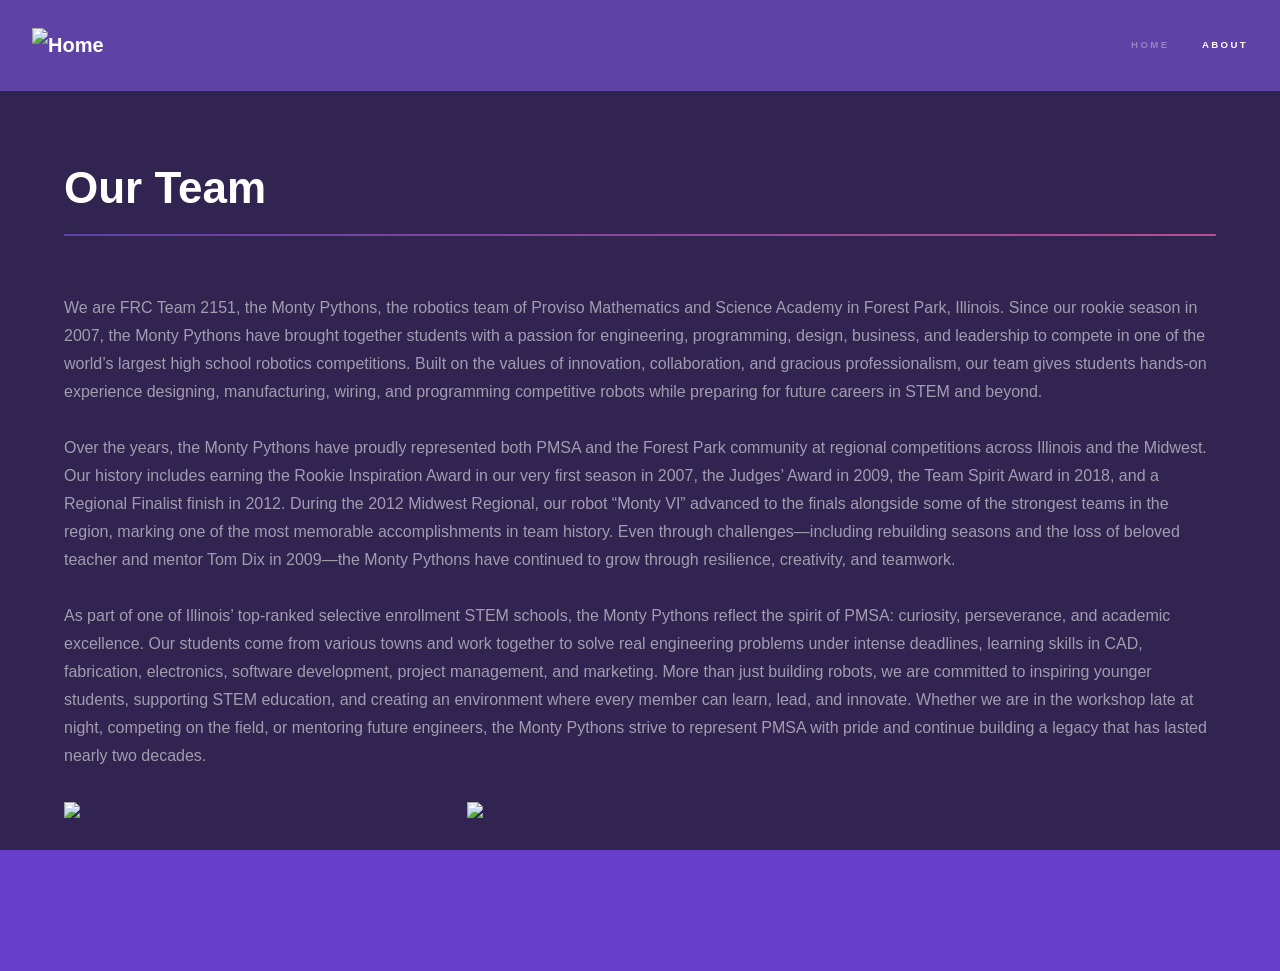
==== commit 7280ebba: "Update About page with logo and improve navigation links" ====
--- a/About.html
+++ b/About.html
@@ -7,7 +7,7 @@
 <html>
 
 <head>
-	<title>MontyPythons Homepage</title>
+	<title>About Us | FRC 2151</title>
 	<meta charset="utf-8" />
 	<meta name="viewport" content="width=device-width, initial-scale=1, user-scalable=no" />
 	<link rel="stylesheet" href="assets/css/main.css" />
@@ -23,11 +23,13 @@
 
 	<!-- Header -->
 	<header id="header">
-		<a href="index.html" class="title">Home</a>
+		<a href="index.html" class="title">
+			<img src="images/2151Logo.png" alt="Home" height="200px">
+		</a>
 		<nav>
 			<ul>
-				<li><a href="HomePage.html">Home</a></li>
-				<li><a href="About.html" class = "active">About</a></li>
+				<li><a href="index.html">Home</a></li>
+				<li><a href="about.html" class = "active">About</a></li>
 				
 				
 				
@@ -41,8 +43,9 @@
 			<div class="inner">
 				<h1 class="major">Our Team</h1>
 				<section>
-					<p> We take much pride in our work and the dedication we put out to inspire others to reach above
-						and beyond </p>
+					<p>We are FRC Team 2151, the Monty Pythons, the robotics team of Proviso Mathematics and Science Academy in Forest Park, Illinois. Since our rookie season in 2007, the Monty Pythons have brought together students with a passion for engineering, programming, design, business, and leadership to compete in one of the world’s largest high school robotics competitions. Built on the values of innovation, collaboration, and gracious professionalism, our team gives students hands-on experience designing, manufacturing, wiring, and programming competitive robots while preparing for future careers in STEM and beyond. <br> <br>
+Over the years, the Monty Pythons have proudly represented both PMSA and the Forest Park community at regional competitions across Illinois and the Midwest. Our history includes earning the Rookie Inspiration Award in our very first season in 2007, the Judges’ Award in 2009, the Team Spirit Award in 2018, and a Regional Finalist finish in 2012. During the 2012 Midwest Regional, our robot “Monty VI” advanced to the finals alongside some of the strongest teams in the region, marking one of the most memorable accomplishments in team history. Even through challenges—including rebuilding seasons and the loss of beloved teacher and mentor Tom Dix in 2009—the Monty Pythons have continued to grow through resilience, creativity, and teamwork. <br> <br>
+As part of one of Illinois’ top-ranked selective enrollment STEM schools, the Monty Pythons reflect the spirit of PMSA: curiosity, perseverance, and academic excellence. Our students come from various towns and work together to solve real engineering problems under intense deadlines, learning skills in CAD, fabrication, electronics, software development, project management, and marketing. More than just building robots, we are committed to inspiring younger students, supporting STEM education, and creating an environment where every member can learn, lead, and innovate. Whether we are in the workshop late at night, competing on the field, or mentoring future engineers, the Monty Pythons strive to represent PMSA with pride and continue building a legacy that has lasted nearly two decades.</p>
 					<div class="carousel">
 						<div class="track">
 							<image src="images/Robot.png"/>
@@ -52,12 +55,6 @@
                         
 						</div>
 					</div>
-					<section>
-						<h1 class="major"> Our aspirations</h1>
-						<p>Here at Monty Pythons, We strive to make a positive community to make people comfortable and
-							grounded in the team</p>
-					</section>
-
 				</section>
 			</div>
 		</section>
@@ -72,8 +69,6 @@
 	<footer id="footer" class="wrapper alt">
 		<div class="inner">
 			<ul class="menu">
-				<li>&copy; Untitled. All rights reserved.</li>
-				<li>Design: <a href="http://html5up.net">HTML5 UP</a></li>
 			</ul>
 		</div>
 	</footer>
